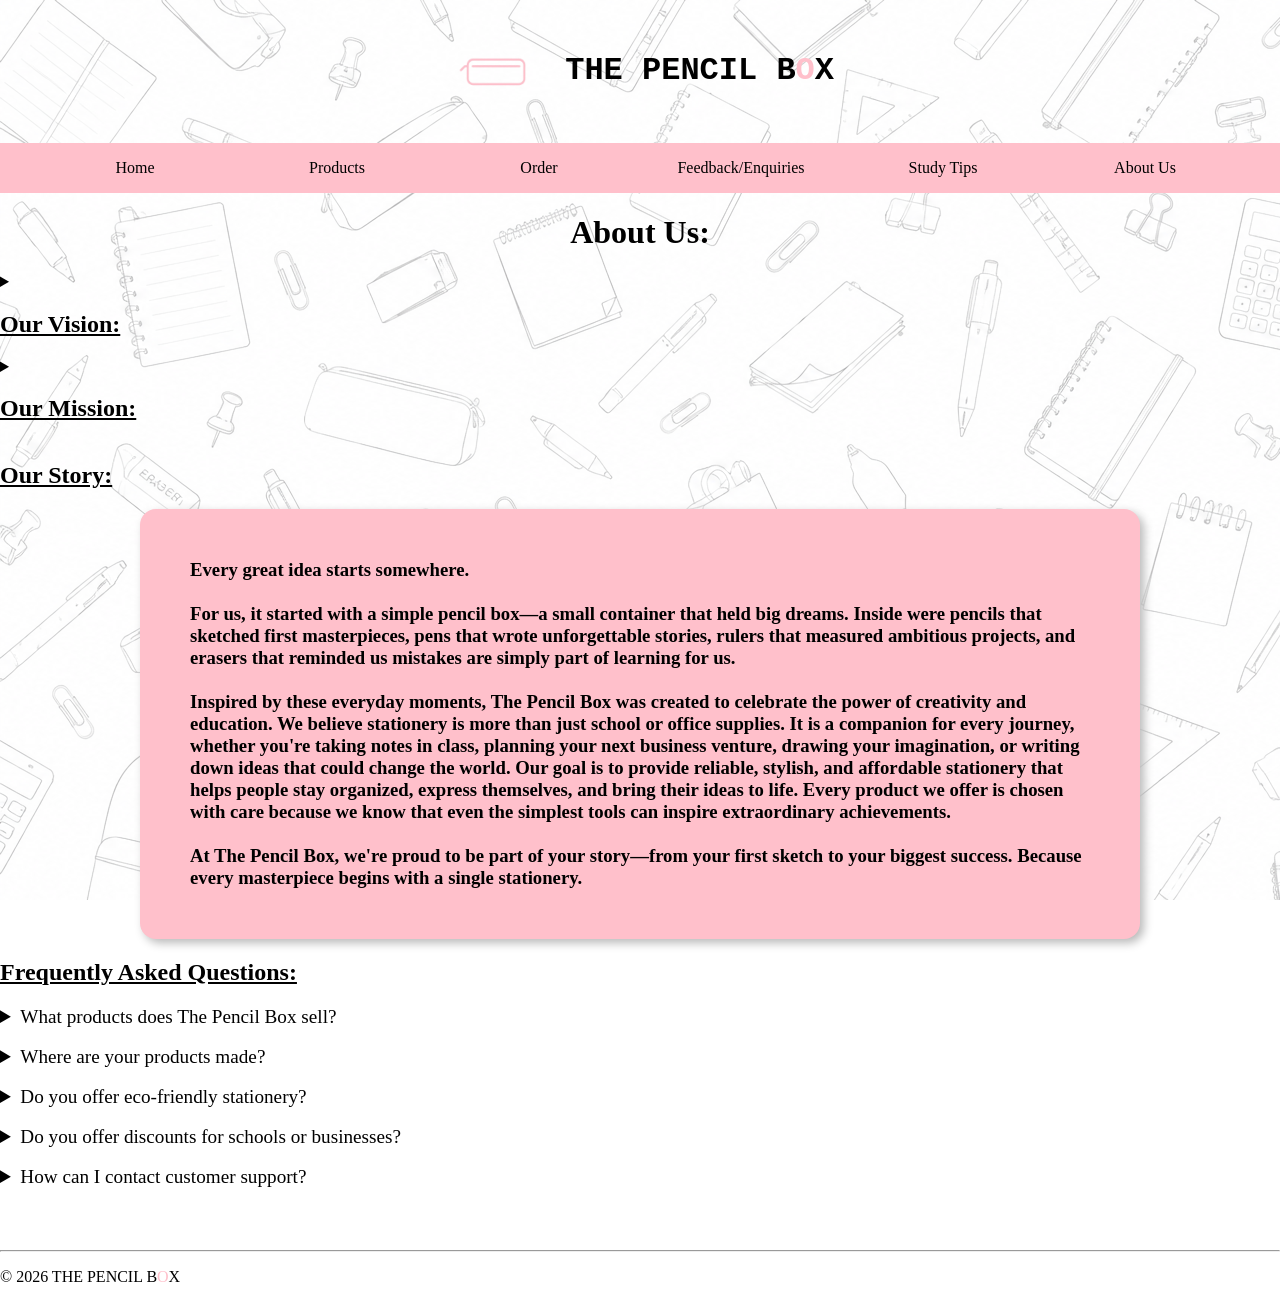
==== About-us.html @ db15a191 "resolve conflict" ====
<!--ABEL SIA SENG CHI, 261074H-->
<!DOCTYPE HTML>
<html lang="en">
    <head>
        <title>The Pencil Box-About Us</title>
        <meta charset="UTF-8">
        <meta name="viewport" content="width=device, initial-scale=1.0">
        <link rel="stylesheet" href="CSS/style.css">
        <link rel="icon" href="PencilBoxIcon.png">
    </head>
    <body>
        <h1 class="NameIcon">
            <img src="Imgs/PencilBoxIcon.png" alt="icon">
            <!--image PencilBoxIcon.png is generated by AI-->
            THE PENCIL B<span style="color: pink;">O</span>X
        </h1>
        <nav class="navbar">
            <table>
            <tr>
                <td><a href="index.html">Home</a></td>
                <td><a href="Productpage.html">Products</a></td>
                <td><a href="Order.html">Order</a></td>
                <td><a href="Contact.html">Feedback/Enquiries</a></td>
                <td><a href="Study-tips.html">Study Tips</a></td>
                <td><a href="About-us.html">About Us</a></td>
            </tr>
            </table>
        </nav><!--adjusted nav bar design from Bro Code https://www.youtube.com/watch?v=f3uCSh6LIY0-->


        <h1>About Us:</h1>
    
    <details> 
    <summary class="vision-text"><h2><u>Our Vision:</u></h2></summary>
    <div class="our-vision">
        <h2>Our Vision:</h2>
        <img src="Imgs/vision.png" alt="Company's vision">
        </div>
       </details>

        <details><summary><h2><u>Our Mission:</u></h2></summary>
        <div class="our-mission">
        <img src="Imgs/mission.png" alt="Company's mission">
        <h3 class="mission">
        </h3></div>></details>

        <h2><u>Our Story:</u></h2>
        
        <h3 class="our-story">
        Every great idea starts somewhere.<br><br>
For us, it started with a simple pencil box—a small container that held big dreams. Inside were pencils that sketched first masterpieces, pens that wrote unforgettable stories, rulers that measured ambitious projects, and erasers that reminded us mistakes are simply part of learning for us.<br><br>

Inspired by these everyday moments, The Pencil Box was created to celebrate the power of creativity and education. We believe stationery is more than just school or office supplies. It is a companion for every journey, whether you're taking notes in class, planning your next business venture, drawing your imagination, or writing down ideas that could change the world.
Our goal is to provide reliable, stylish, and affordable stationery that helps people stay organized, express themselves, and bring their ideas to life. Every product we offer is chosen with care because we know that even the simplest tools can inspire extraordinary achievements.<br><br>
At The Pencil Box, we're proud to be part of your story—from your first sketch to your biggest success.
Because every masterpiece begins with a single stationery.
</h3></div></main>
<!--This text is generated by AI-->
        <h2><u>Frequently Asked Questions:</u></h2>
        <div class="faq">
        <details>
            <summary class="question">What products does The Pencil Box sell?</summary>
            <p class="answer">We offer a wide range of stationery products, including pens, pencils, art supplies, technological accessories, and more. Whether you're a student, professional, or artist, we have something for everyone.</p>
        </details><br>
        <!--This text is generated by AI-->
        <details>
            <summary class="question">Where are your products made?</summary>
            <p class="answer">Our products are sourced from trusted manufacturers who meet our quality standards through our highly experienced quality testers. We carefully select suppliers to ensure every item is reliable, durable, affordable and designed for everyday use.</p>
        </details><br>
        <!--This text is generated by AI-->
        <details>
            <summary class="question">Do you offer eco-friendly stationery?</summary>
            <p class="answer">Yes! We are committed to reducing our environmental impact by offering selected products made from recycled materials, sustainably sourced paper whenever possible. In fact, our suppliers do partner with many sustainability organisations!</p>
        </details><br>
        <!--This text is generated by AI-->
        <details>
            <summary class="question">Do you offer discounts for schools or businesses?</summary>
             <p class="answer">Yes. We provide special bulk pricing and customisable orders for educational institutions, and businesses. Kindly contact our team for a personalised quotation.</p>
        </details><br>
        <!--This text is generated by AI-->
        <details>
            <summary class="question">How can I contact customer support?</summary>
            <p class="answer">You can reach us through our <a href="Contact.html">Feedback/Enquiries</a> page, by email, or by phone during our business hours (9am - 5pm). Our friendly team is always happy to help with any questions.</p>
        </details></div><br>
        <!--This text is generated by AI-->
        <br><br>

    </body>
    <hr>
    <p id="footer">© 2026 THE PENCIL B<span style="color: pink;">O</span>X</p>
</html>
---- CSS/style.css ----
body{
    margin: 0px;
    background-image:  url(Imgs/whiteStationaryBG.png);
    background-attachment: fixed;
}

h1 {
    text-align: center;
}

@media (max-width:750px) {
    .TPtable div{
        scale: 0.5;
        
    }
}

/*/*Goh Yee Minh's Styling /**/
/* Nav bar styling */
.navbar table{
    background-color: pink;
    overflow: auto;
     justify-content: space-evenly;
    display: flex;
    border-collapse: collapse;
}

.navbar a{
    color: black;
    text-decoration: none;
    padding: 15px;
    display: block;
    text-align: center;
    height: auto;
    font-family: Georgia, 'Times New Roman', Times, serif;
}

.navbar td{
    width: 200px;
    height: auto;
}

.navbar a:hover{
    background-color: rgb(255, 223, 228);
    color: rgb(255, 0, 43);
}

/*Logo N name styling*/
.NameIcon{
    text-align: center;
    font-family: 'Courier New', Courier, monospace;
}

.NameIcon img{
    height:100px;
    width: auto;
    vertical-align: middle;
}

/*Top Picks and reviews Table styling */
.TPtitle, .Reviews{
    font-size: 225%;
    font-family: 'Courier New', Courier, monospace;
    text-align: center;
    color: red;
    text-decoration: underline;
}

.bestinfo a, .revinfo a{
    font-size: 100%;
    font-family: 'Times New Roman', Times, serif;
    text-align: center;
    color: rgba(0, 0, 0, 0.364);
    text-decoration: none;
    transition: 0.1s;
}

.bestinfo a:hover, .revinfo a:hover{
    color: #ddd;
    text-decoration: underline;
    transition: 0.1s;
}

.Reviews a{
    color: red;
}

.TPtable, .reviewtab{
    display: flex;
    justify-content: center;
    width: auto;
    align-items: center;

}

/*best seller styling*/
div.TP1{
    display: block;
    background-color: rgb(217, 189, 98);
    padding-left: 25px;
    padding-right: 25px;
    margin-left: 20px;
    margin-right: 20px;
    padding-top: 20px;
    transform: translateY(-10px);
    border-radius: 12px;
    box-shadow: 3px 3px 5px lightpink;
    transition: 0.2s;
    transform:scale(0.9);
    overflow: hidden;
}

div.TP1:hover{
    transform: translateY(50px);
    background-color: rgb(255, 224, 123);
    transform: scale(0.95);
    transition: 0.2s;
}

.TP1 img{
    height: 250px;
    width: auto;
    border: 20px;
}

.TP1 h3{
    text-align: center;
    font-size: auto;
    margin-bottom: 5px;
    padding-bottom: 5px;
    margin-top: 0px;
}

/*review styling*/
div.Reviewcard{
    display: block;
    background-color: white;
    padding: 20px;
    margin-left: 20px;
    margin-right: 20px;
    border-radius: 12px;
    box-shadow: 3px 3px 10px rgb(58, 58, 58);
    transition: 0.2s;
    overflow: hidden;
    height: 100px;
    width: 250px;
    
}

div.Reviewcard:hover{
    transform: translateY(-25px);
    transition: 0.2s;
    box-shadow: 3px 3px 15px rgb(58, 58, 58);
    scale: 1.1;
}

.Reviewcard h3{
    text-align: left;
    font-size: auto;
    margin-bottom:0;
    margin-top: 0px;
    color: gold;
}

p.reviewtext{
    font-style: italic;
}



.TPtable a, .reviewtab a{
    text-decoration: none;
    color: black;
}

/*Home page tabs style(GOH YEE MINH)*/
.HPpages{
    display: flex;
    justify-content: space-evenly;
    width: auto;
    align-self: center;
    margin: 5px auto;



}

label.HPpages{
    padding: 8px 12px;
    background: #eee;
    cursor: pointer;
    margin-right: 10px;
    margin-left: 10px;
    transition: 0.3s;

}

label.HPpages:hover{
    background: #8f8f8f;
    transition: 0.3s;
}



.HomeViewT, .tabs, .extInfo{
    display: flex;
    justify-content: center;
    overflow: hidden;
    position: relative;
    text-align: center;
}


input:checked + label.HPpages {
    background: #333;
    color: #eee;
    transition: 0.2s;
}
/*HomePage tabs logic*/
#Reviews:checked ~ .HomeViewT h2.TPtitle{
    transform: translateX(-1500px);
    transition: 0.3s;
    visibility: hidden;
}

#BestSellers:checked ~.HomeViewT h2.TPtitle{
    transform: translateX(75px);
    transition: 0.3s;
    visibility: visible;
}

#BestSellers:checked ~ .HomeViewT h2.Reviews{
    transition: 0.3s;
    transform: translateX(1500px);
    visibility: hidden;
}

#Reviews:checked ~.HomeViewT h2.Reviews{
    transform: translateX(-125px);
    transition: 0.3s;
    visibility: visible;
}

#Reviews:checked ~.tabs .TPtable{
    transform: translateX(-1500px);
    transition: 0.3s;
    visibility: hidden;
}

#BestSellers:checked ~.tabs .TPtable{
    transform: translateX(490px);
    transition: 0.3s;
    visibility: visible;
}

#BestSellers:checked ~.tabs .reviewtab{
    transform: translateX(1500px);
    transition: 0.3s;
    visibility: hidden;
}

#Reviews:checked ~.tabs .reviewtab{
    transform: translateX(-390px);
    transition: 0.3s;
    visibility: visible;
}

#Reviews:checked ~.extInfo .bestinfo{
    transform: translateX(-1500px);
    transition: 0.3s;
    visibility: hidden;
}

#BestSellers:checked ~.extInfo .bestinfo{
    transform: translateX(150px);
    transition: 0.3s;
    visibility: visible;
}

#BestSellers:checked ~.extInfo .revinfo{
    transform: translateX(1500px);
    transition: 0.3s;
    visibility: hidden;
}

#Reviews:checked ~.extInfo .revinfo{
    transform: translateX(-205px);
    transition: 0.3s;
    visibility: visible;
}

/*orderpage styling*/
.OrderForm{
   display: block;
   border: 2px solid rgba(0, 0, 0, 0.288);
   padding: 25px;
   padding-bottom: 100px;
   margin: 20px 200px;
   border-radius: 5px;
    overflow: hidden;
    text-align: center;
    background-color: whitesmoke;
}

.required{
    color: red;
}

.input{
    margin-bottom: 5px;
}

.Ordconfirm{
    color: #333333b8;
}

/*order thank you styling*/
.orderTY{
   display: block;
   border: 2px solid rgba(0, 0, 0, 0.288);
   padding: 10px;
   padding-bottom: 50px;
   margin: 20px 200px;
   border-radius: 5px;
    overflow: hidden;
    text-align: center; 
}

.orderTY h1{
    color: pink;
    font-size: 50px;
    margin-bottom: 50px;
}

.orderTY p{
    color: rgba(0, 0, 0, 0.49);
    font-size: 25px;
    margin-bottom: 50px;
}

.TYbutton{
    display: flex;
    gap: 40px;
    justify-content: center;
}

.redirectbutton{
    display: block;
    background-color: pink;
    border-radius: 5px;
    padding: 10px;
    text-decoration: none;
    color: black;
    font-size: 20px;
}

.redirectbutton:hover{
    background-color: rgb(255, 223, 228);
    color: rgb(255, 0, 43);
    transition: 0.2s;
}

/*ordering logic style*/
div.orderproduct{
    margin:5px ;
}

.orderproduct{
  display: none;
  p{
    font-weight: bold;
    margin: 0;
    text-decoration: underline;
  }
}

#ACfilt:checked ~ .artcraft{
    display: block;
}

#Calfilt:checked ~ .Calcu{
    display: block;
}

#WIfilt:checked ~ .Writeins{
    display: block;
}

#TAfilt:checked ~ .Techacc{
    display: block;
}


/*/* Ang Kai Yuan's Styling*//*
/* Product Table styling */
.B1{
    width: 97%;
    margin-left: 10px;
    height: auto;
}
.I1{
    width: 120px;
    height: auto;
}
.table1{
    margin-left: 10px;
    color: white
}
.Product-table,.Product-table th,.Product-table td{
    border: 1.3px solid black;
}


.Product-table{
    width: 97%;
    display: inline-table;
    vertical-align: center;
    margin-bottom: 15px;
    border-collapse: collapse;
}
.Product-table caption{
    font-size: 28px;
    font-weight: bold;
    margin-bottom: 5px;
    text-decoration: underline;
    text-underline-offset: 6px;
    color: black;
}
.Product-table th{
    background-color: rgb(217, 189, 98);
    font-weight: bold;
    height: 50px;
}
.Product-table th, .Product-table td {
    padding: 10px;
    text-align: left;
    color: black;
}

.Product-table tr:nth-child(even) {
    background-color: #cacaca;
}
.Product-table tr:nth-child(odd) {
    background-color: whitesmoke;
}
#footer{
    color: black;
}
/*Product-tabe tr:nth-child(even) code modified from W3 Schools: https://www.w3schools.com/howto/howto_css_table_zebra.asp / 

/*Filter Button styling*/
.filterbutton:hover{
    box-shadow: 6px 6px 14px #999;
}

input[type="radio"] {
  display: none;
}

label.filterbutton {
  padding: 8px 12px;
  border-radius: 20px;
  background: #eee;
  cursor: pointer;
  margin-right: 5px;
  margin-inline-start: 5px;
}

input:checked + label.filterbutton {
  background: #333;
  color: white;
}

/*css filtering system*/
input:checked ~ .table1 .Product-table {
  display: none;
}

#all:checked ~ .table1 .Product-table {
  display: inline-table;
}

#AnC:checked ~ .table1 .AC {
  display: inline-table;
}

#Calc:checked ~ .table1 .Cal {
  display: inline-table;
  margin-top: -2%;
}

#WI:checked ~ .table1 .Write{
  display: inline-table;
  margin-top: -2%;
}

#TA:checked ~ .table1 .Tech{
  display: inline-table;
  margin-top: -5%;
}
/*Filter Button Code modified from AI/ 


/*/ Shyeen Ong Styling//*
/*Study-tips page style(SHYEEN ONG SERN YI)*/
.Study-tips-main {
    display: flex;
    justify-content: center;
    align-items: center;
    flex-direction: column;
    min-height: 20vh;
    padding: 20px;
    box-sizing: border-box;
    overflow: hidden;
}


.Study-tips-main details {
    width: min(90%, 1200px);
    margin: 2.5px auto;
    padding: 12px 16px;
    border: 1px solid #ddd;
    border-radius: 8px;
    background-repeat: repeat;
    background-size: cover;
    overflow: auto;
    animation-name: myAnimation;
    animation-duration: 1s;
}

#keyframes myAnimation {
    
}
details.mathbg{
        background-image: url("Imgs/MathBackground.png"); /*This image is AI generated*/
        background-color: black;
}

details.artbg{
        background-image: url("Imgs/ArtsAndDesignBackground.png"); /*This image is AI generated*/
        background-color: beige;
}

details.lingbg{
        background-image: url("Imgs/LinguisticsAndWritingBackground.png"); /*This image is AI generated*/
        background-color: dark green;
}

details.scibg{
        background-image: url("Imgs/SciencesBackground.png"); /*This image is AI generated*/
        background-color: dark blue;
}

.GeneralStudyGuide h1 {
    text-align: center;
    color: pink;
}

.Study-tips-main summary {
    text-align: center;
    font-size: medium;
    font-weight: bold;
    display: block;
    color: white;
}

.Study-tips-main p {
    color: white;
}

.Study-tips-main h1 {
    text-align: center;
    color: pink;
    text-decoration: underline;
}

.Study-tips-main h2 {
    text-align:center;
    color: rgb(217, 189, 98);
}

.Study-tips-main h3 {
    text-align: center;
}

.Study-tips-main table img {
    width: 180px;
    height: auto;
    margin: 20px;
    display: block;
    background-color: rgb(217, 189, 98);
    padding-left: 25px;
    padding-right: 25px;
    margin-left: 20px;
    margin-right: 20px;
    padding-top: 20px;
    transform: translateY(-10px);
    border-radius: 12px;
    box-shadow: 3px 3px 5px lightpink;
    transition: 0.2s;
    transform:scale(0.9);
    overflow: hidden;
}

.GeneralStudyGuide table {
    border-collapse: collapse;
    border: 2px solid black;
    td, th {
        border: 2px solid black;
        padding: 15px;
    }
    th {
        background-color: gray;
        color: white;
    }
}

.GeneralStudyMethods li {
    text-align:justify;
    color: white;
}
.GeneralStudyMethods h2{
    text-align:justify;
    color: white;
}

.GeneralStudyMethods h3 ul li {
    backdrop-filter: blur(10px);
}

div.GeneralStudyMethods {
    display: block;
    background-image: url("Imgs/Pink-Studies-Background.png"); /*This image is AI generated*/
    background-color: pink;
    background-position: center;
    background-repeat: no-repeat;
    background-size: cover;
    background-attachment: fixed;
    padding: 50px;
    padding-top: 25px;
    padding-bottom: 30px;
    border-radius: 12px;
    box-shadow: 4px 4px
    10px #B9B9B9;
    max-width: 1200px;
    margin-top: 0;
    margin-bottom: 0;
    margin: 0 auto;
}

.MathTable {
    width: 80%;
    margin-left: auto;
    margin-right: auto;
    border-collapse: collapse;
    border: 2px white solid;
    tr, th, td {
        padding: 10px;
        margin: auto;
        border: 2px white solid;
        color: white;
    }
    img {
        margin-left: auto;
        margin-right: auto;
        width: 75px;
        height: 75px;
    }
}

.ArtTable {
    margin-left: auto;
    margin-right: auto;
    border-collapse: collapse;
    border: 2px black solid;
    tr, th, td {
        padding: 10px;
        margin: auto;
        border: 2px black solid;
        color: black;
    }
    img {
        margin-left: auto;
        margin-right: auto;
        width: 75px;
        height: 75px;
    }
}

.LingTable {
    width: 65%;
    margin-left: auto;
    margin-right: auto;
    border-collapse: collapse;
    border: 2px white solid;
    tr, th, td {
        padding: 10px;
        margin: auto;
        border: 2px white solid;
        color: white;
    }
    img {
        margin-left: auto;
        margin-right: auto;
        width: 75px;
        height: 75px;
    }
}

.SciTable {
    width: 80%;
    margin-left: auto;
    margin-right: auto;
    border-collapse: collapse;
    border: 2px white solid;
    tr, th, td {
        padding: 10px;
        margin: auto;
        border: 2px white solid;
        color: white;
    }
    img {
        margin-left: auto;
        margin-right: auto;
        width: 75px;
        height: 75px;
    }
}

.MLSTips {
    display: block;
    padding: 50px;
    padding-top: 25px;
    padding-bottom: 30px;
    border-radius: 12px;
    box-shadow: 4px 4px
    10px #B9B9B9;
    max-width: 1200px;
    margin-top: 0;
    margin-bottom: 0;
    margin: 0 auto;
    h2, h3 {
        color: white;
    }
}

.ArtTips {
    display: block;
    padding: 50px;
    padding-top: 25px;
    padding-bottom: 30px;
    border-radius: 12px;
    box-shadow: 4px 4px
    10px #B9B9B9;
    max-width: 1200px;
    margin-top: 0;
    margin-bottom: 0;
    margin: 0 auto;
    h2, h3 {
        color: black;
    }
}



/*/*Abel's Styling*/

div.our-vision{
display: flex;
background: pink;
padding: 50px;
border-radius: 12px;
box-shadow: 4px 4px
10px #B9B9B9;
margin: 0 auto;
width: 75%;


}

.our-vision img{
    width: min(90%, 1200px);
    margin: 2.5px auto;
    padding: 12px 16px;
    border: 1px solid #ddd;
    border-radius: 8px;
    overflow: auto;
}

.our-mission{
display:flex;
background: rgb(217, 189, 98);
padding: 50px;
border-radius: 12px;
box-shadow: 4px 4px
10px #B9B9B9;
width: 75%;
margin: 0 auto;
justify-content: center;
}

.our-mission img{
   max-width: 100%;
    max-height: 100vh;
    margin: auto;
    /*code from https://stackoverflow.com/questions/6169666/how-to-resize-an-image-to-fit-in-the-browser-window*/
}

.our-story{
background: pink;
padding: 50px;
border-radius: 16px;
box-shadow: 4px 4px
10px #B9B9B9;
max-width: 900px;
margin: 0 auto;
}


.answer{
 background: pink;
padding: 50px;
border-radius: 16px;
box-shadow: 4px 4px
10px #B9B9B9;
max-width: 900px;
margin: 0 auto;
font-size: larger;
}

.question{
    font-size:larger;
}


.faq{
    cursor: pointer;
}

.vision-text{
    margin: auto;
}



/*/* Richard's Styling*//*
/*Contact page style(Richard lol)*/
.secretintern{
    text-align: center;
    font-family:Georgia, 'Times New Roman', Times, serif;
    color: black;
    height: 15px;
    width: auto;
    font-size: 20px;
    line-height: 1.8;
}
.ContactSubmit{
 position: relative;
 font-size: 16px;
 margin: 0 50px;
 padding: 16px 50px;
 color: black;
 background: rgb(206, 148, 195);
 border: none;
 cursor: pointer;
 border-radius: 20px;
}
.ContactHeader {
   color: white;
padding: 40px;
border: none;
border-radius: 20px;
background:
linear-gradient(
#eceb9d, #e7b5e1);
}
.ratingstyle {
    display: flex;
     flex-direction: row;
    justify-content: center;
}
.ratingstyle input {
    display: none;
}
.ratingstyle label {
    font-size: 35px;
    color: gold;
    cursor: pointer;
}
.ratingstyle input:checked + label ~ label{
color: #838383 ;
}
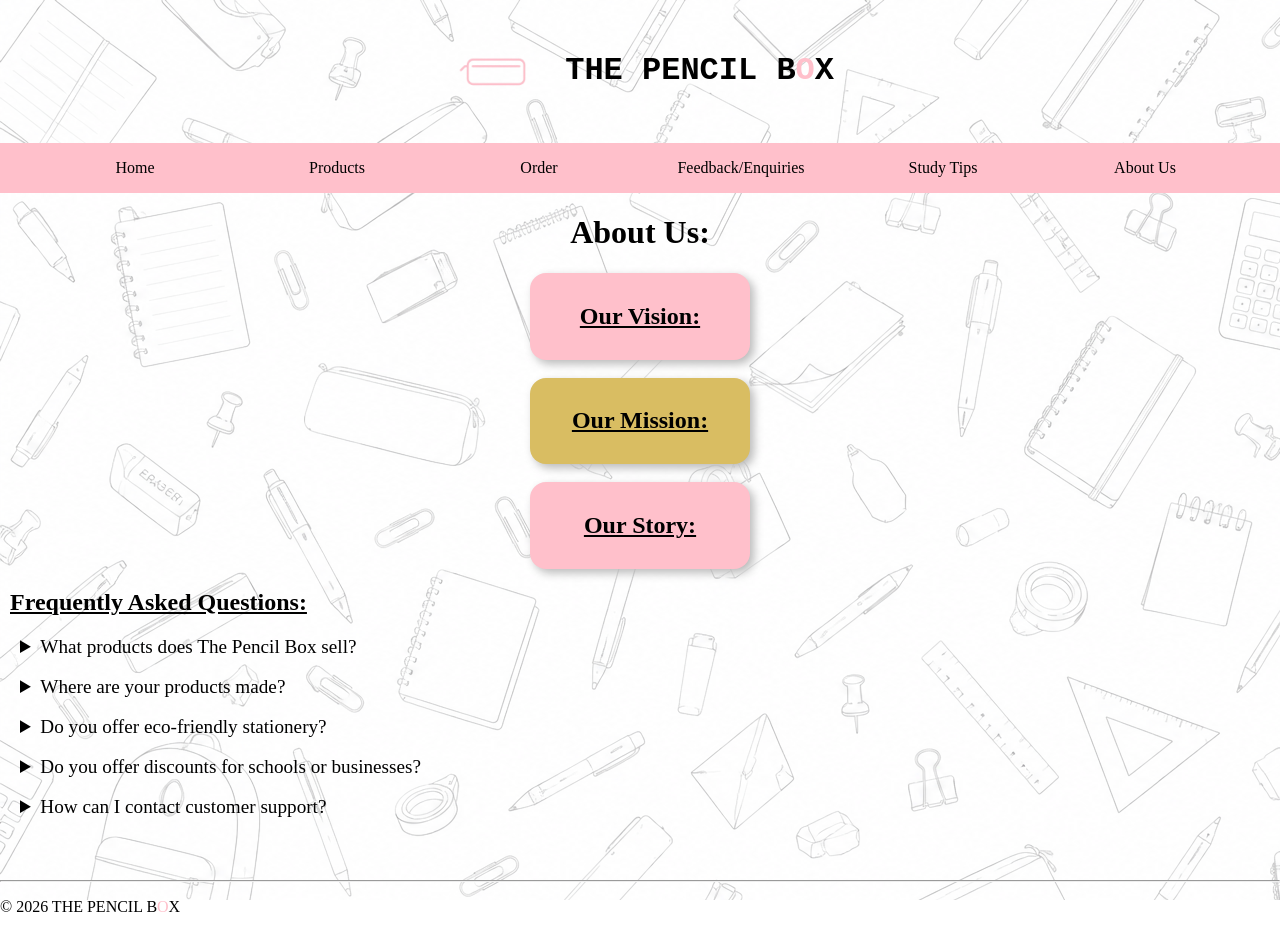
==== commit 08a3197f: "fixed alignment and other qol updates" ====
--- a/About-us.html
+++ b/About-us.html
@@ -31,20 +31,20 @@
         <h1>About Us:</h1>
     
     <details> 
-    <summary class="vision-text"><h2><u>Our Vision:</u></h2></summary>
+    <summary class="vision-text"><h2><u>Our Vision:</u></h2></summary><br>
     <div class="our-vision">
-        <h2>Our Vision:</h2>
         <img src="Imgs/vision.png" alt="Company's vision">
         </div>
-       </details>
+       </details><br>
 
-        <details><summary><h2><u>Our Mission:</u></h2></summary>
+        <details><summary class="mission-text"><h2><u>Our Mission:</u></h2></summary><br>
         <div class="our-mission">
         <img src="Imgs/mission.png" alt="Company's mission">
         <h3 class="mission">
-        </h3></div>></details>
+        </h3></div>></details><br>
 
-        <h2><u>Our Story:</u></h2>
+        <details><summary class="story-text"><h2><u>Our Story:</u></h2></summary><br>
+    
         
         <h3 class="our-story">
         Every great idea starts somewhere.<br><br>
@@ -54,9 +54,9 @@
 Our goal is to provide reliable, stylish, and affordable stationery that helps people stay organized, express themselves, and bring their ideas to life. Every product we offer is chosen with care because we know that even the simplest tools can inspire extraordinary achievements.<br><br>
 At The Pencil Box, we're proud to be part of your story—from your first sketch to your biggest success.
 Because every masterpiece begins with a single stationery.
-</h3></div></main>
+</h3></div></main></details>
 <!--This text is generated by AI-->
-        <h2><u>Frequently Asked Questions:</u></h2>
+        <h2 class="faq-text"><u>Frequently Asked Questions:</u></h2>
         <div class="faq">
         <details>
             <summary class="question">What products does The Pencil Box sell?</summary>
--- a/CSS/style.css
+++ b/CSS/style.css
@@ -766,31 +766,30 @@
 /*/*Abel's Styling*/
 
 div.our-vision{
-display: flex;
-background: pink;
-padding: 50px;
+display:flex;
+background:pink;
+padding: 30px;
 border-radius: 12px;
 box-shadow: 4px 4px
 10px #B9B9B9;
+width: 75%;
 margin: 0 auto;
-width: 75%;
+text-align: center;
 
 
 }
 
 .our-vision img{
-    width: min(90%, 1200px);
-    margin: 2.5px auto;
-    padding: 12px 16px;
-    border: 1px solid #ddd;
-    border-radius: 8px;
-    overflow: auto;
+   max-width: 100%;
+    max-height: 100vh;
+    margin: auto;
+    /*code from https://stackoverflow.com/questions/6169666/how-to-resize-an-image-to-fit-in-the-browser-window*/
 }
 
 .our-mission{
 display:flex;
 background: rgb(217, 189, 98);
-padding: 50px;
+padding: 30px;
 border-radius: 12px;
 box-shadow: 4px 4px
 10px #B9B9B9;
@@ -808,7 +807,7 @@
 
 .our-story{
 background: pink;
-padding: 50px;
+padding: 30px;
 border-radius: 16px;
 box-shadow: 4px 4px
 10px #B9B9B9;
@@ -819,7 +818,7 @@
 
 .answer{
  background: pink;
-padding: 50px;
+padding: 30px;
 border-radius: 16px;
 box-shadow: 4px 4px
 10px #B9B9B9;
@@ -830,6 +829,11 @@
 
 .question{
     font-size:larger;
+    margin-left: 20px;
+}
+
+.question:hover{
+    color:#8f8f8f
 }
 
 
@@ -837,11 +841,65 @@
     cursor: pointer;
 }
 
+.faq-text{
+margin-left:10px ;
+}
+
 .vision-text{
-    margin: auto;
-}
-
-
+margin: auto;
+text-align: center;
+list-style: none;
+background: pink;
+padding: 10px;
+border-radius: 16px;
+box-shadow: 4px 4px
+10px #B9B9B9;
+max-width: 200px;
+cursor: pointer;
+}
+
+.vision-text:hover{
+    background-color: rgb(255,223,228);
+}
+
+
+.mission-text{
+margin: auto;
+text-align: center;
+list-style: none;
+background: rgb(217, 189, 98);
+padding: 10px;
+border-radius: 16px;
+box-shadow: 4px 4px
+10px #B9B9B9;
+max-width: 200px;
+cursor: pointer;
+}
+
+.mission-text:hover{
+        background-color: rgb(255, 239, 188);
+
+}
+
+.story-text{
+margin: auto;
+text-align: center;
+list-style: none;
+margin: auto;
+text-align: center;
+list-style: none;
+background: pink;
+padding: 10px;
+border-radius: 16px;
+box-shadow: 4px 4px
+10px #B9B9B9;
+max-width: 200px;
+cursor: pointer;
+}
+
+.story-text:hover{
+        background-color: rgb(255,223,228);
+}
 
 /*/* Richard's Styling*//*
 /*Contact page style(Richard lol)*/
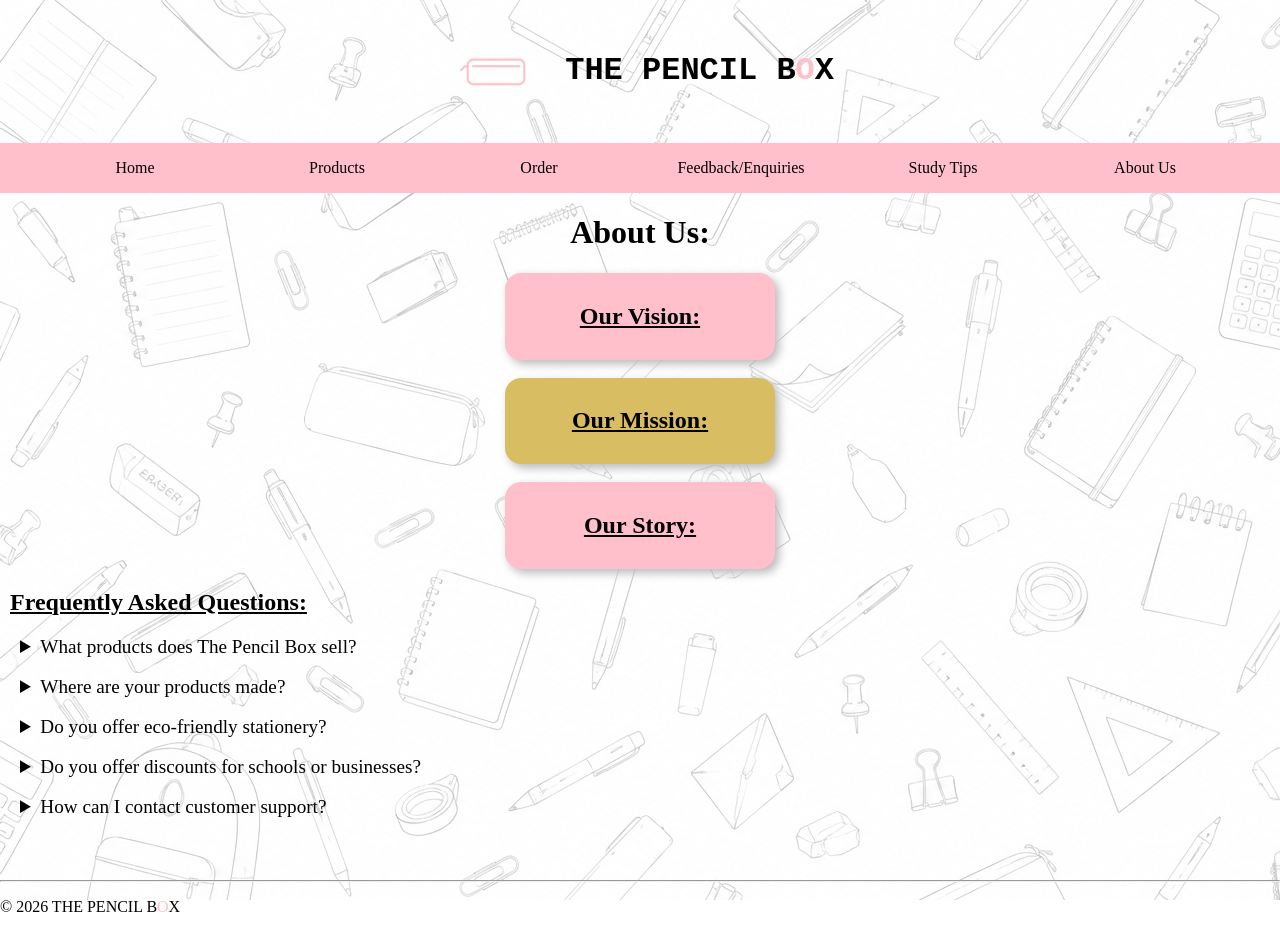
==== commit 6e5475d0: "added favicon & minor changes" ====
--- a/About-us.html
+++ b/About-us.html
@@ -6,7 +6,7 @@
         <meta charset="UTF-8">
         <meta name="viewport" content="width=device, initial-scale=1.0">
         <link rel="stylesheet" href="CSS/style.css">
-        <link rel="icon" href="PencilBoxIcon.png">
+        <link rel="icon" href="Imgs/PencilBoxIcon.png">
     </head>
     <body>
         <h1 class="NameIcon">
--- a/CSS/style.css
+++ b/CSS/style.css
@@ -9,21 +9,62 @@
 }
 
 @media (max-width:750px) {
-    .TPtable div{
-        scale: 0.5;
-        
+    .Vhide{
+    visibility: hidden;     
+    }
+
+    nav.navbar{
+        overflow-x: scroll;
+    }
+
+    .navbar table{
+    background-color: pink;
+    border-collapse: collapse;
+    display: flex;
+    }
+    
+    .Buttons{
+        display: flex;
+        flex-wrap:nowrap;
+        overflow-x: auto;
+    }
+    .input{
+    width: 50%;
+    }
+
+   .table1{
+    display: block;
+    box-sizing: border-box;
+   }
+
+   .table1{
+    padding-top: 0;
+    margin-top: 0;
+    margin-left: 0px !important;
+    }
+
+    .serial{
+        display: none;
+    }
+
+    .ratingstyle {
+    scale: 0.8;
     }
 }
 
 /*/*Goh Yee Minh's Styling /**/
 /* Nav bar styling */
 .navbar table{
+    border-collapse: collapse;
+    justify-content: space-evenly;
+    display: flex;
     background-color: pink;
+}
+
+nav.navbar{
     overflow: auto;
-     justify-content: space-evenly;
-    display: flex;
-    border-collapse: collapse;
-}
+}
+
 
 .navbar a{
     color: black;
@@ -33,11 +74,13 @@
     text-align: center;
     height: auto;
     font-family: Georgia, 'Times New Roman', Times, serif;
+    background-color: pink;
 }
 
 .navbar td{
     width: 200px;
     height: auto;
+    background-color: pink;
 }
 
 .navbar a:hover{
@@ -73,6 +116,7 @@
     color: rgba(0, 0, 0, 0.364);
     text-decoration: none;
     transition: 0.1s;
+    white-space: nowrap;
 }
 
 .bestinfo a:hover, .revinfo a:hover{
@@ -272,7 +316,7 @@
 }
 
 #BestSellers:checked ~.extInfo .bestinfo{
-    transform: translateX(150px);
+    transform: translateX(160px);
     transition: 0.3s;
     visibility: visible;
 }
@@ -295,7 +339,7 @@
    border: 2px solid rgba(0, 0, 0, 0.288);
    padding: 25px;
    padding-bottom: 100px;
-   margin: 20px 200px;
+   margin: 5% 15%;
    border-radius: 5px;
     overflow: hidden;
     text-align: center;
@@ -320,7 +364,7 @@
    border: 2px solid rgba(0, 0, 0, 0.288);
    padding: 10px;
    padding-bottom: 50px;
-   margin: 20px 200px;
+   margin: 5vw 10vw;
    border-radius: 5px;
     overflow: hidden;
     text-align: center; 
@@ -389,6 +433,11 @@
 #TAfilt:checked ~ .Techacc{
     display: block;
 }
+/*order amout placing logic*/
+.numberboxstyle{
+ max-width: 5%;
+  }
+
 
 
 /*/* Ang Kai Yuan's Styling*//*
@@ -403,16 +452,18 @@
     height: auto;
 }
 .table1{
+    padding-top: 0;
+    margin-top: 0;
     margin-left: 10px;
+    display: inline-table;
     color: white
 }
 .Product-table,.Product-table th,.Product-table td{
     border: 1.3px solid black;
 }
 
-
 .Product-table{
-    width: 97%;
+    max-width: 97%;
     display: inline-table;
     vertical-align: center;
     margin-bottom: 15px;
@@ -429,7 +480,7 @@
 .Product-table th{
     background-color: rgb(217, 189, 98);
     font-weight: bold;
-    height: 50px;
+    max-height: 50px;
 }
 .Product-table th, .Product-table td {
     padding: 10px;
@@ -854,7 +905,7 @@
 border-radius: 16px;
 box-shadow: 4px 4px
 10px #B9B9B9;
-max-width: 200px;
+max-width: 250px;
 cursor: pointer;
 }
 
@@ -872,7 +923,7 @@
 border-radius: 16px;
 box-shadow: 4px 4px
 10px #B9B9B9;
-max-width: 200px;
+max-width: 250px;
 cursor: pointer;
 }
 
@@ -893,7 +944,7 @@
 border-radius: 16px;
 box-shadow: 4px 4px
 10px #B9B9B9;
-max-width: 200px;
+max-width: 250px;
 cursor: pointer;
 }
 
@@ -930,7 +981,7 @@
 border-radius: 20px;
 background:
 linear-gradient(
-#eceb9d, #e7b5e1);
+#eaa391, #f1e1ef);
 }
 .ratingstyle {
     display: flex;
